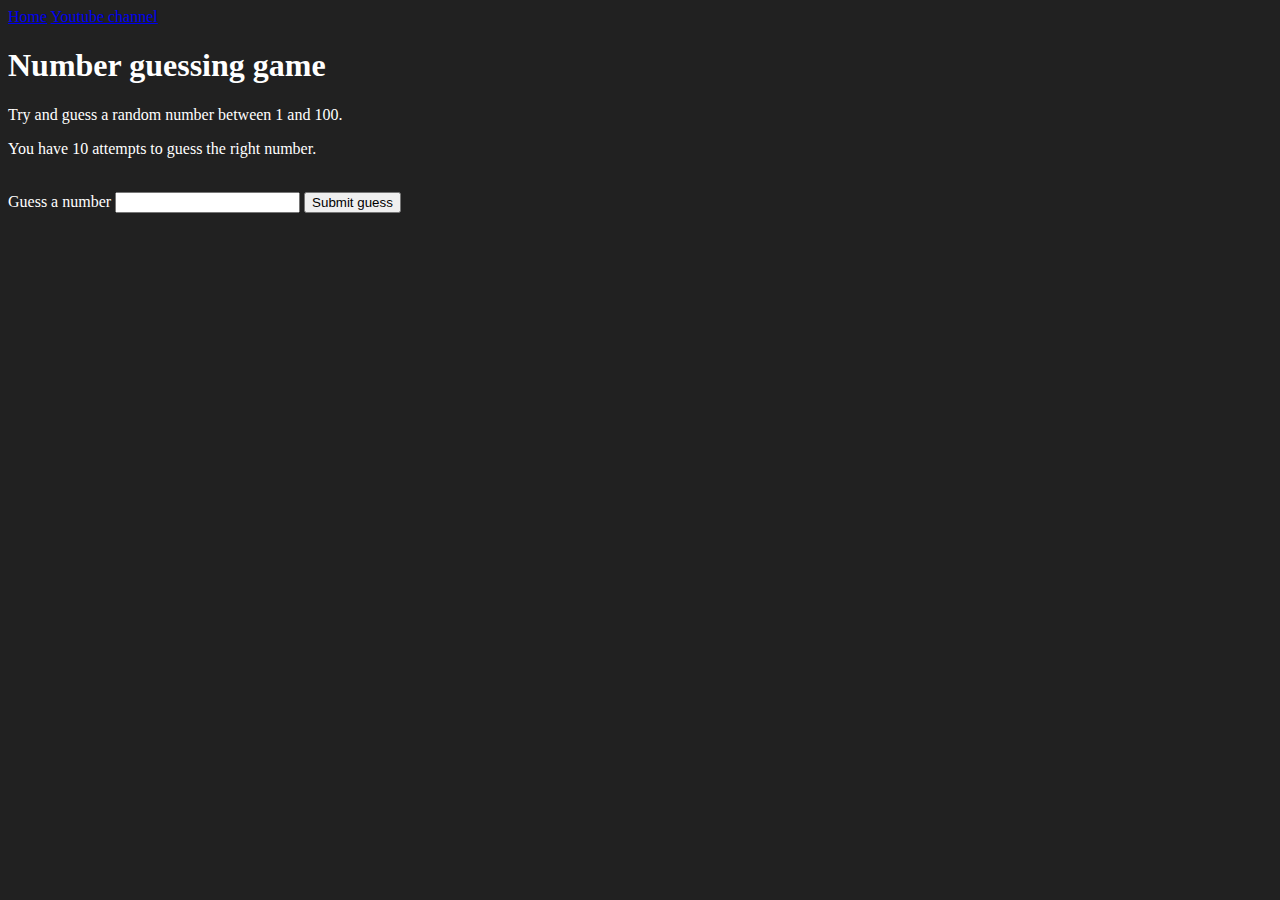
==== 07_projects/number_guessing/index.html @ 8e84ef1a "project practice" ====
<!DOCTYPE html>
<html lang="en">
<head>
    <meta charset="UTF-8">
    <meta name="viewport" content="width=device-width, initial-scale=1.0">
    <meta http-equiv="X-UA-Compatible" content="ie=edge">
    <title>Number Guessing Game</title>
    <link rel="stylesheet" href="style.css">
    <link rel="stylesheet" href="../styles.css">
</head>
<body style="background-color:#212121; color:#fff;">
  <nav>
    <a href="/" aria-current="page">Home</a>
    <a target="_blank" href="https://www.youtube.com/@chaiaurcode"
      >Youtube channel</a
    >
  </nav>
    
    <div id="wrapper">
      <h1>Number guessing game</h1>
    <p>Try and guess a random number between 1 and 100.</p>
    <p>You have 10 attempts to guess the right number.</p>
    </br>
        <form class="form">
            <label2 for="guessField" id="guess">Guess a number</label>
            <input type="text" id="guessField" class="guessField">
            <input type="submit" id="subt" value="Submit guess" class="guessSubmit">
        </form>
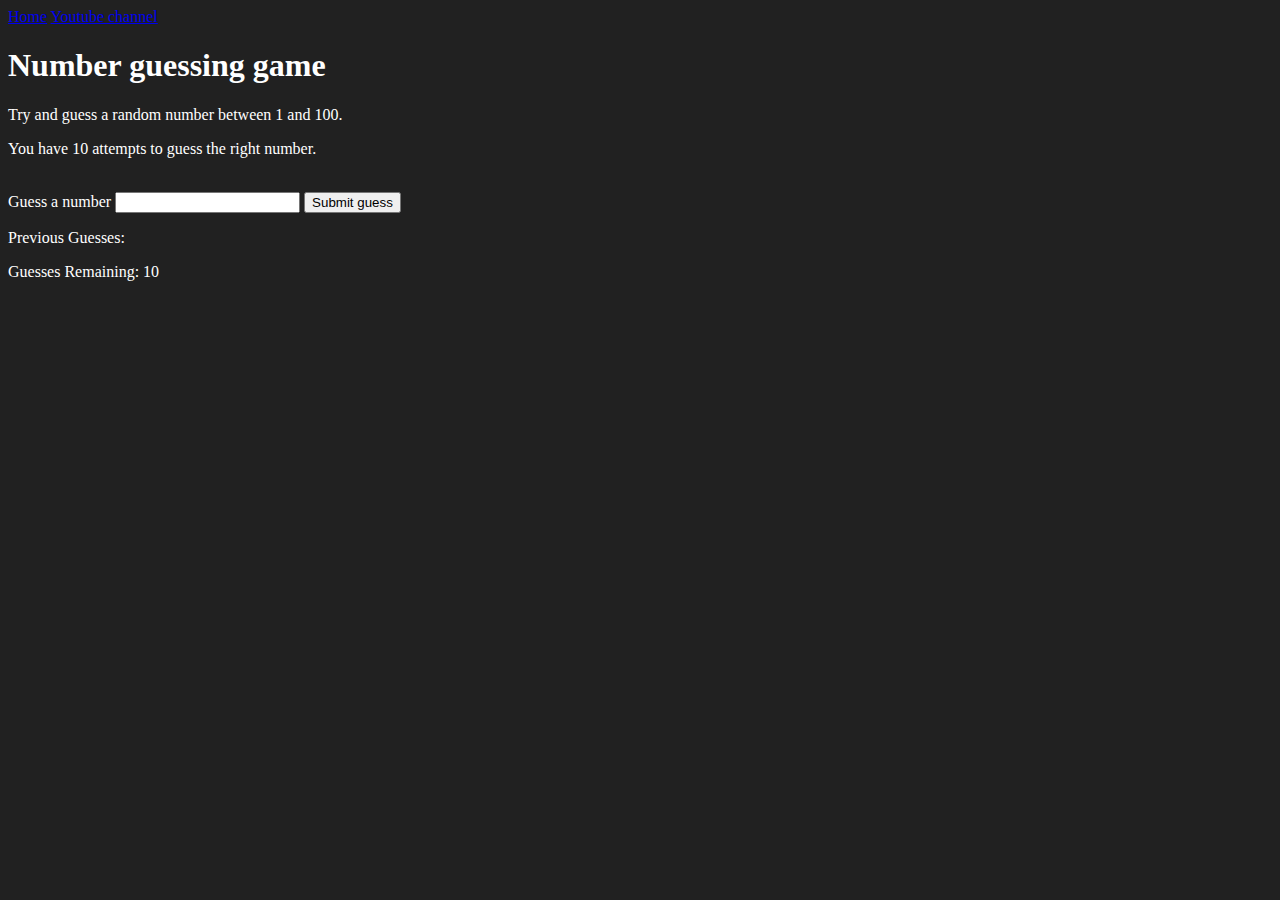
==== commit 0fb098bf: "practice" ====
--- a/07_projects/number_guessing/index.html
+++ b/07_projects/number_guessing/index.html
@@ -25,4 +25,14 @@
             <label2 for="guessField" id="guess">Guess a number</label>
             <input type="text" id="guessField" class="guessField">
             <input type="submit" id="subt" value="Submit guess" class="guessSubmit">
-        </form>+        </form>
+
+        <div class="resultParas">
+            <p >Previous Guesses: <span class="guesses"></span></p>
+            <p >Guesses Remaining: <span class="lastResult">10</span></p>
+            <p class="lowOrHi"></p>
+        </div>
+    </div>
+    <script src="chaiaurcode.js"></script>
+</body>
+</html>